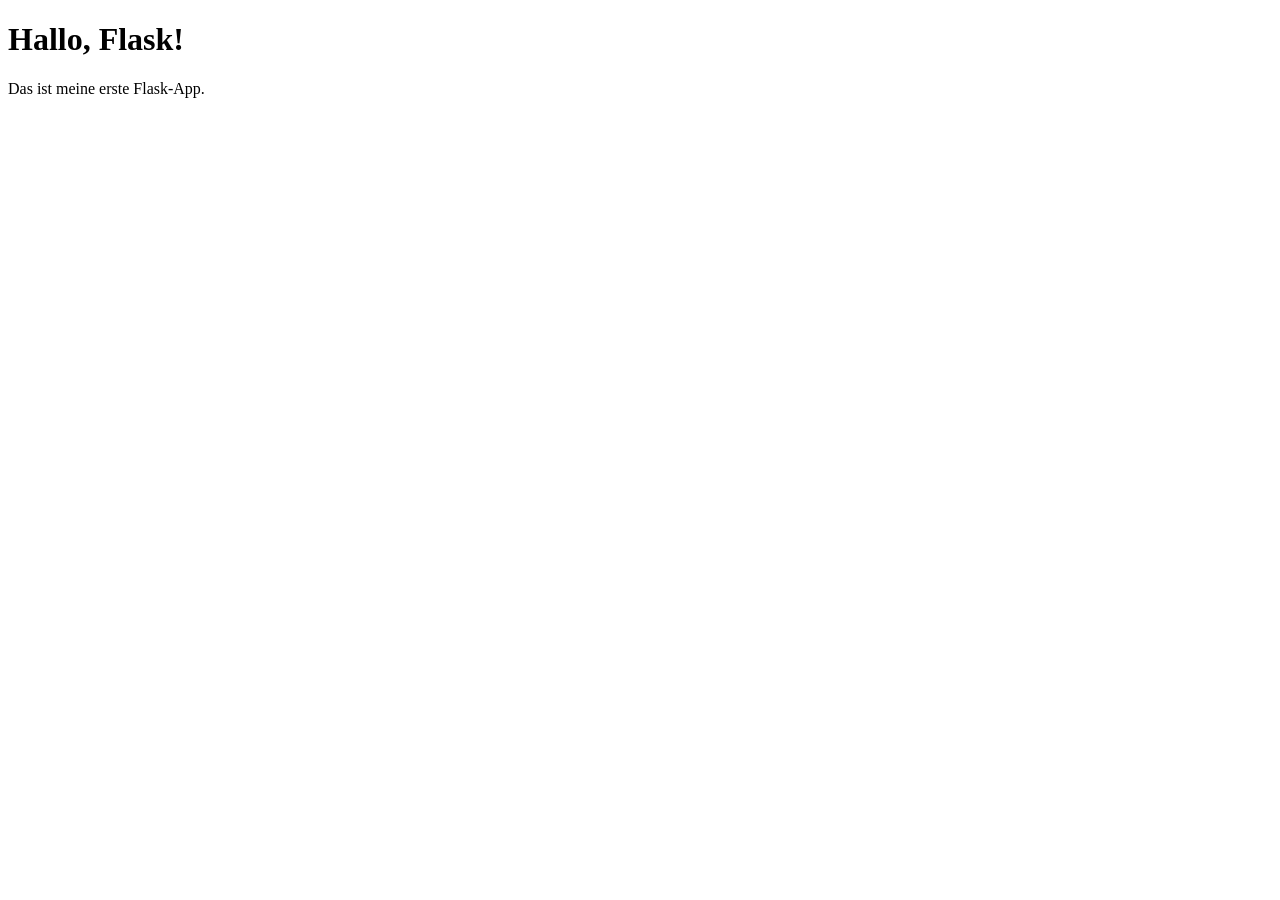
==== webFiles/templates/index.html @ e50afbbf "flask setup" ====
<!DOCTYPE html>
<html lang="de">
<head>
    <meta charset="UTF-8">
    <meta name="viewport" content="width=device-width, initial-scale=1.0">
    <title>Meine Flask-App</title>
    <link rel="stylesheet" href="{{ url_for('static', filename='style.css') }}">
</head>
<body>
    <h1>Hallo, Flask!</h1>
    <p>Das ist meine erste Flask-App.</p>
</body>
</html>
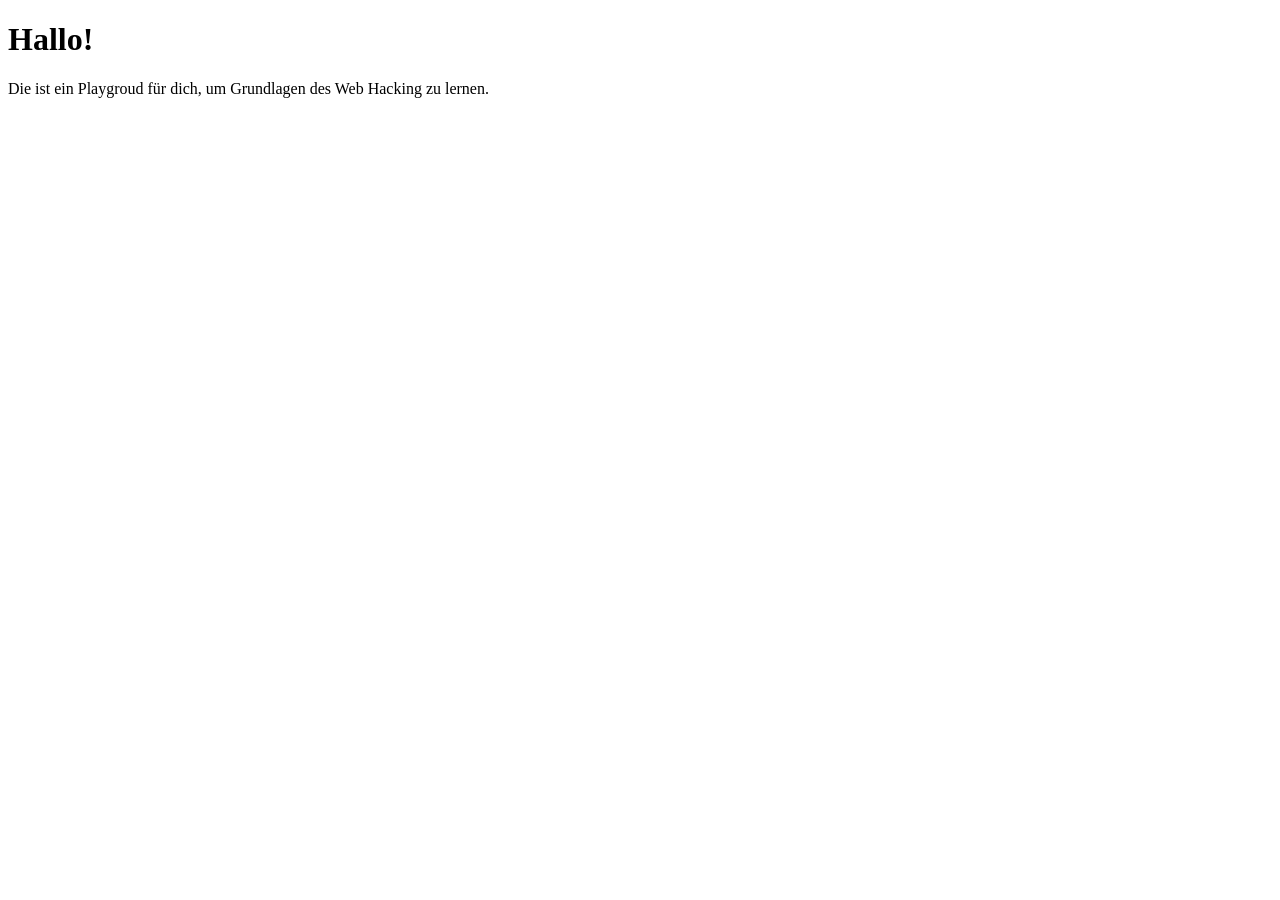
==== commit 60ee0ca0: ".gitignore file added" ====
--- a/webFiles/templates/index.html
+++ b/webFiles/templates/index.html
@@ -3,11 +3,11 @@
 <head>
     <meta charset="UTF-8">
     <meta name="viewport" content="width=device-width, initial-scale=1.0">
-    <title>Meine Flask-App</title>
+    <title>BuxPlayground</title>
     <link rel="stylesheet" href="{{ url_for('static', filename='style.css') }}">
 </head>
 <body>
-    <h1>Hallo, Flask!</h1>
-    <p>Das ist meine erste Flask-App.</p>
+    <h1>Hallo!</h1>
+    <p>Die ist ein Playgroud für dich, um Grundlagen des Web Hacking zu lernen. </p>
 </body>
 </html>
